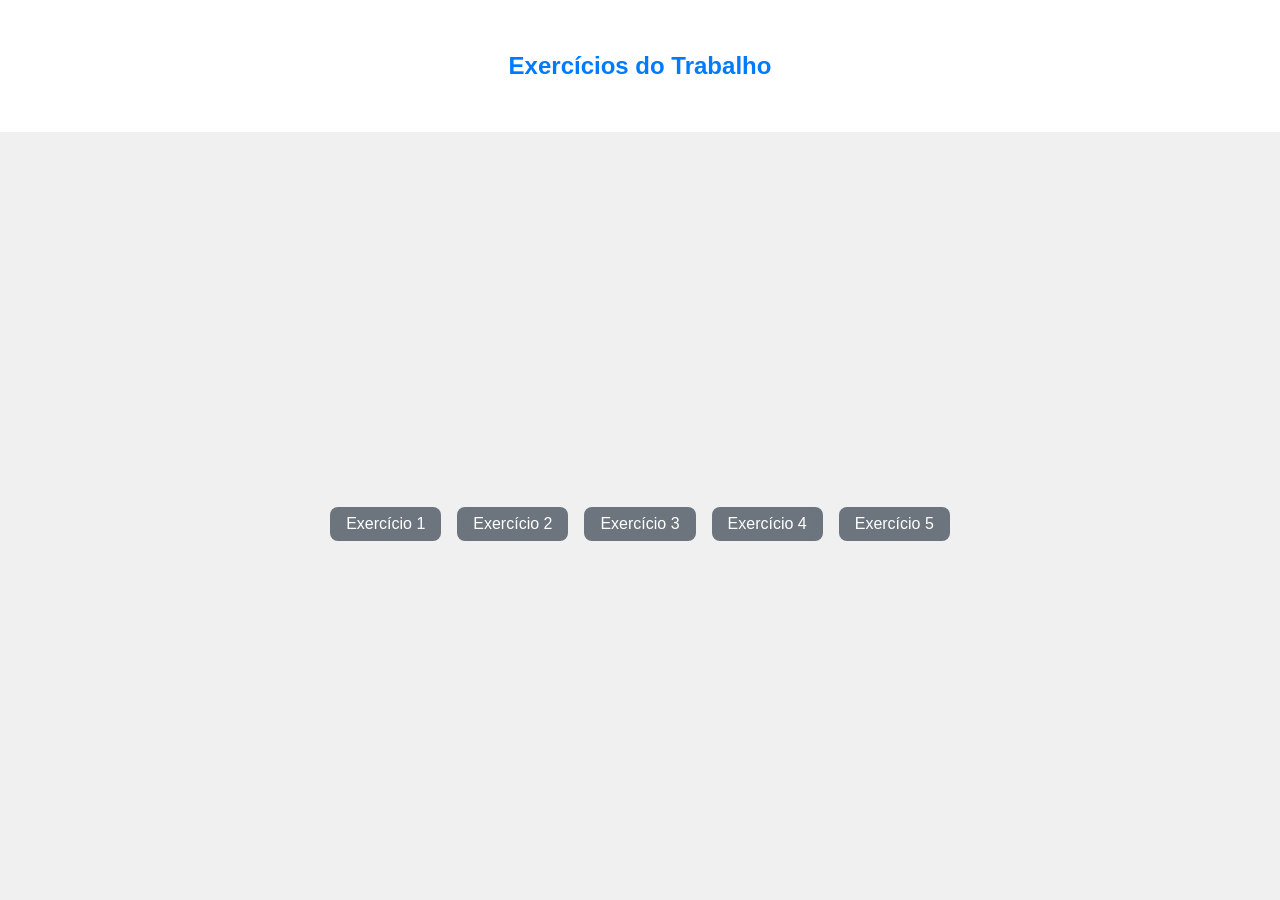
==== trabalho-1/index.html @ 4e3246e8 "inital commit" ====
<!DOCTYPE html>
<html lang="pt-br">
<head>
    <meta charset="UTF-8">
    <meta name="viewport" content="width=device-width, initial-scale=1.0">
    <link rel="stylesheet" href="assets/css/style.css">
    <title>Trabalho 1 - WEB 2</title>
</head>
<body>
    <section>
        <div class="HeaderSection">
            <h1>Exercícios do Trabalho</h1>
        </div>
        <div class="BodySection">
            <ul>
                <li><a href="app/views/calculadoraView.php">Exercício 1</a></li>
                <li><a href="app/views/timerView.php">Exercício 2</a></li>
                <li><a href="app/views/divisaoInteiraView.php">Exercício 3</a></li>
                <li><a href="app/views/fatorialView.php">Exercício 4</a></li>
                <li><a href="app/views/todosDivisoresView.php">Exercício 5</a></li>
            </ul>
        </div>
    </section>
</body>
</html>
---- trabalho-1/assets/css/style.css ----
:root {
    --primary-color: #007bff;
    --secondary-color: #6c757d;
    --background-color: #f0f0f0;
    --text-color: #333;
    --yellow-color: #ffc107;
}
body {
    font-family: Arial, sans-serif;
    background-color: var(--background-color);
    margin: 0;
    padding: 0;
    height: 100dvh;
    min-height: 100vh;
    width: 100%;
}

h1 {
    text-align: center;
    color: var(--primary-color);
}

.HomeIcon {
    width: 2rem;
    max-width: 100px;
    height: 2rem;
    transition: .3s ease-in-out;
}

.HomeIcon:hover {
    transform: scale(1.1);
    cursor: pointer;
}
section {
    display: flex;
    flex-direction: column;
    align-items: center;
    justify-content: center;
    gap: 1rem;
    min-height: 100dvh;
}

form {
    display: flex;
    flex-direction: column;
    align-items: center;
    justify-content: center;
    gap: 1rem;
    background-color: white;
    padding: 2rem;
    border-radius: 1rem;
    box-shadow: 0 4px 8px rgba(0, 0, 0, 0.1);
}

ul {
    list-style-type: none;
    padding: 0;
    display: flex;
    gap: 1rem;
}

ul li {
    background-color: var(--secondary-color);
    color: white;
    padding: 0.5rem 1rem;
    border-radius: 0.5rem;
    margin: 0.5rem 0;
}
ul li:hover {
    background-color: var(--primary-color);
    transition: .3s ease-in-out;
    transform: translateY(-1px);
    cursor: pointer;
}
ul li a {
    color: white;
    text-decoration: none;
}
.HeaderSection {
    display: flex;
    flex-direction: column;
    align-items: center;
    justify-content: center;
    gap: 1rem;
    background-color: white;
    width: 100%;
    padding: 2rem 0;
    align-self: flex-start;
}
.BodySection {
    display: flex;
    flex-direction: column;
    align-items: center;
    justify-content: center;
    gap: 1rem;
    width: 100%;
    flex: 1 1 auto;
}
.Result {
    display: flex;
    flex-direction: column;
    align-items: center;
    justify-content: center;
    font-size: 1rem;
    white-space: pre-wrap;
    color: var(--text-color);
    position: absolute;
    top: 0;
    right: 0;
    text-align: center;
    background-color: var(--yellow-color);
    padding: 1rem 2rem;
    box-shadow: 0 4px 8px rgba(0, 0, 0, 0.1);
    opacity: 1;
    animation: fadeOut 0.75s ease-in-out 3s forwards;
}

@keyframes fadeOut {
    from {
        opacity: 1;
    }
    to {
        opacity: 0;
    }
}

.bomdia {
    animation: none !important;
    background-color: var(--primary-color);
    color: var(--text-color)
}

.boatarde {
    background-color: var(--yellow-color);
}

.boanoite {
    animation: none !important;
    background-color: var(--secondary-color);
}

.boanoite h1 {
    color: white;
}

select, input[type="text"] {
    padding: 0.75rem 1rem;
    border: 1px solid var(--yellow-color);
    border-radius: 0.5rem;
    width: 200px;
    text-align: center;
}

select {
    appearance: none;
    background-color: white;
    cursor: pointer;
    text-align: center;
    text-align-last: center;
}

select:hover{
    background-color: var(--yellow-color);
    transition: .3s ease-in-out;
}

select option {
    text-align: center;
}
button {
    background-color: var(--primary-color);
    color: white;
    border: none;
    padding: 0.5rem 1rem;
    border-radius: 0.5rem;
    cursor: pointer;
}
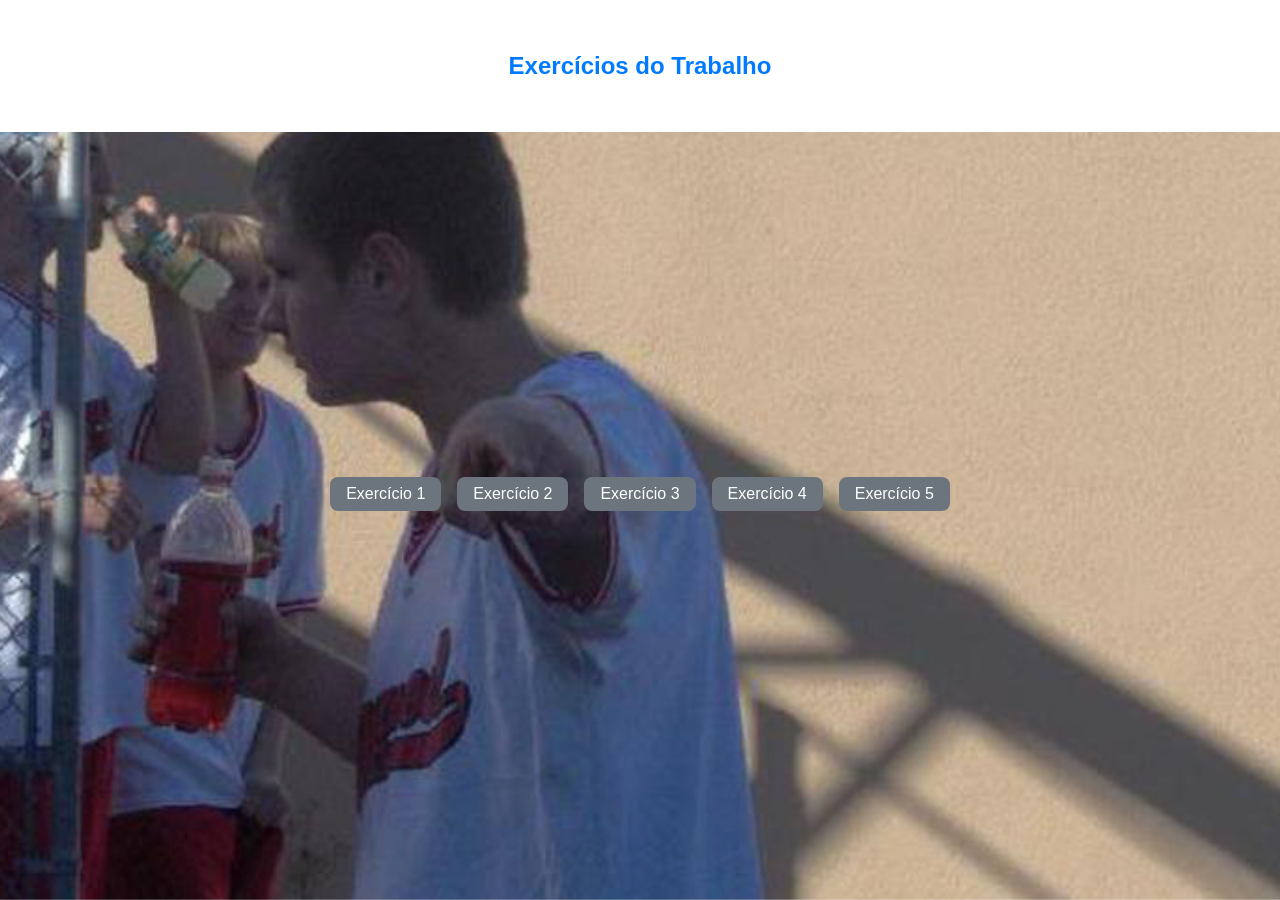
==== commit 1c90a803: "fixing some bugs and icrease background style" ====
--- a/trabalho-1/index.html
+++ b/trabalho-1/index.html
@@ -5,6 +5,16 @@
     <meta name="viewport" content="width=device-width, initial-scale=1.0">
     <link rel="stylesheet" href="assets/css/style.css">
     <title>Trabalho 1 - WEB 2</title>
+    <style>
+    section{
+        margin: 0;
+        padding: 0;
+        background-image: url("assets/img/image.png");
+        background-size: cover;
+        background-position: center;
+        background-repeat: no-repeat;
+    }
+    </style>
 </head>
 <body>
     <section>
--- a/trabalho-1/assets/css/style.css
+++ b/trabalho-1/assets/css/style.css
@@ -8,6 +8,7 @@
 body {
     font-family: Arial, sans-serif;
     background-color: var(--background-color);
+    color: var(--text-color);
     margin: 0;
     padding: 0;
     height: 100dvh;
@@ -56,6 +57,8 @@
     list-style-type: none;
     padding: 0;
     display: flex;
+    flex-wrap: wrap;
+    transform: translateY(-30px);
     gap: 1rem;
 }
 
@@ -65,6 +68,10 @@
     padding: 0.5rem 1rem;
     border-radius: 0.5rem;
     margin: 0.5rem 0;
+    flex: 1 2 50px;
+    display: flex;
+    justify-content: center;
+    align-items: center;
 }
 ul li:hover {
     background-color: var(--primary-color);
@@ -110,6 +117,7 @@
     text-align: center;
     background-color: var(--yellow-color);
     padding: 1rem 2rem;
+    max-width: 30dvw;
     box-shadow: 0 4px 8px rgba(0, 0, 0, 0.1);
     opacity: 1;
     animation: fadeOut 0.75s ease-in-out 3s forwards;
